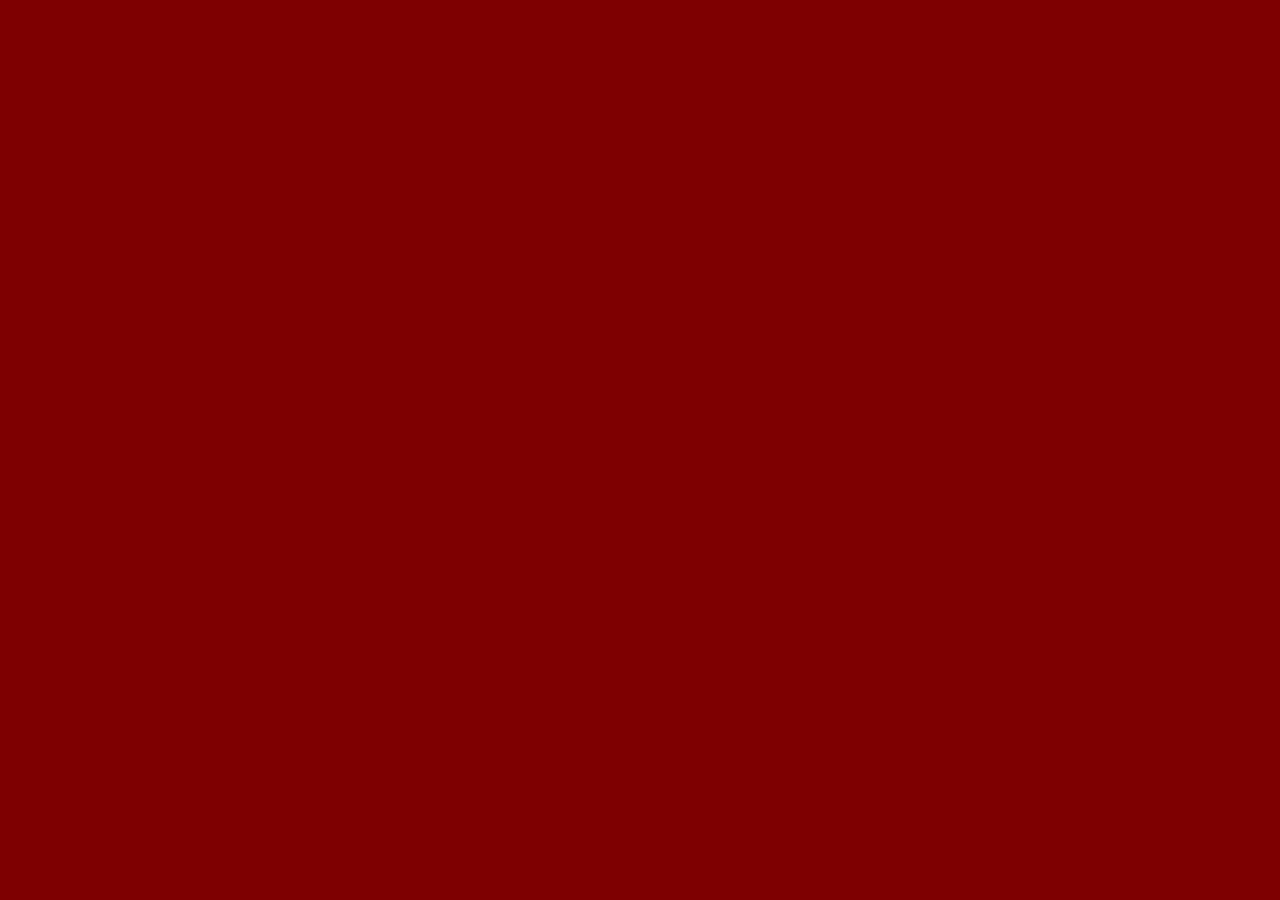
==== module3-practice/Navigation-head/navbar.html @ 0343185c "for practice" ====
<!doctype html>
<html lang="en">
  <head>
       <meta charset="utf-8">
       <meta http-equiv="X-UA-compatible" content="IE=edge">
       <meta name="viewport" content="width=device-width,initial-scale=1">
      <title>Davd chu's china bistro</title>
       <link rel="stylesheet" href="navbar.css">
   </head>
 <body>
      <header>
        <nav id="header-nav" class="navbar navbar-default">
           <div class="container">
               <div class="navbar-header">
                 <a href="navbar.html" class="">
                      <div id="logo-img" alt="logo image"></div>
                 </a>
               </div>
           </div>
        </nav>

      </header>

    <!-- jquery -->
    <script src="js/jquery-2.1.4.min.js"></script>
    <script src="js/bootstrap.min.js"></script>
    <script src="js/script.js"></script>
</body>
</html>
---- module3-practice/Navigation-head/navbar.css ----
body{
    font-size:16px;
    color:white;
    background-color:maroon;
    font-family: 'oxygen' sans-serif;
    }

/** HEADER **/
#header-nav{
background-color:yellow
border-radius:0;
border:0;
}

#logo-img{
background:url('../images/restaurant-logo_large.png') no-repeat;
width: 150px;
height= 150px;
margin: 10px 15px 10px 0;
}
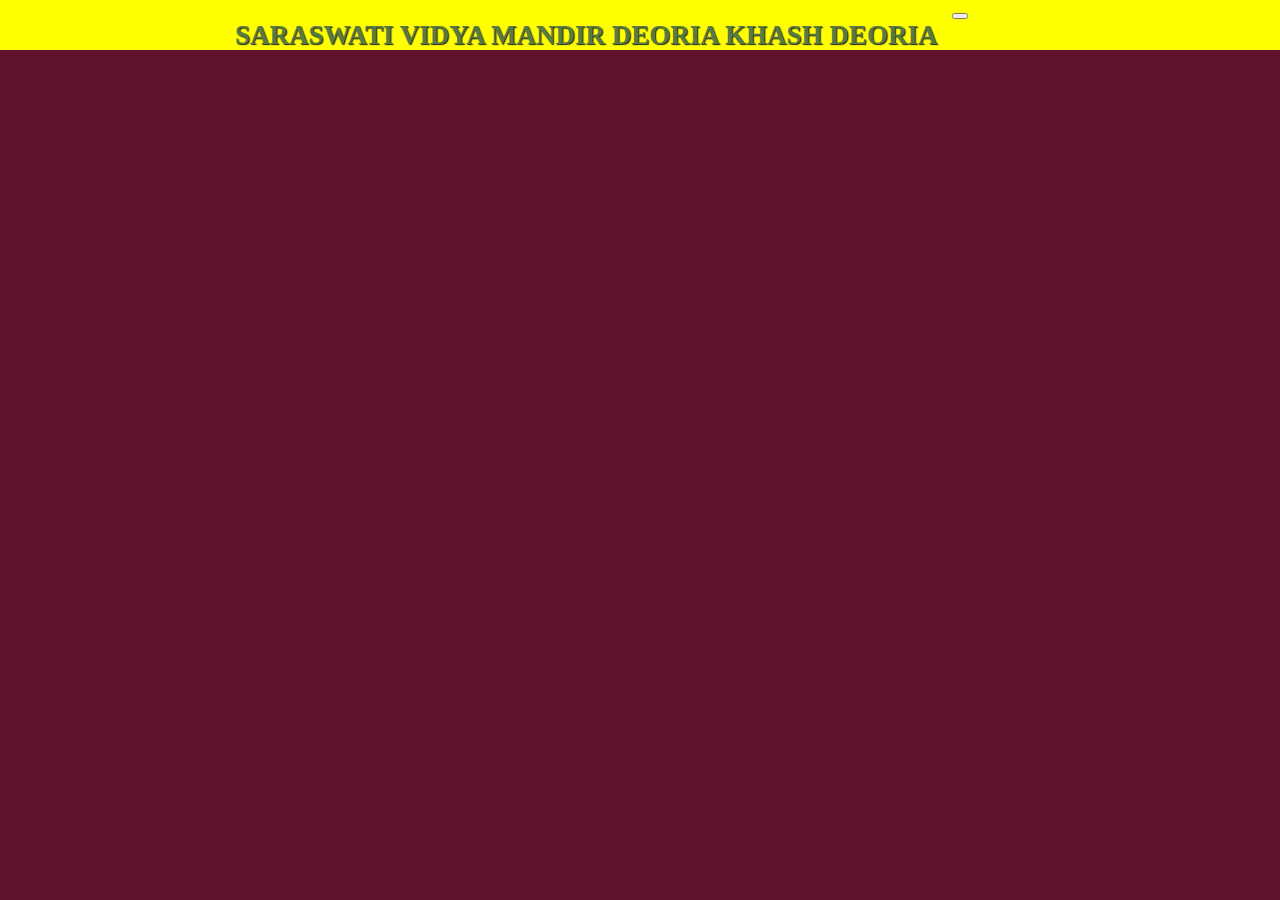
==== commit 6e73e896: "update" ====
--- a/module3-practice/Navigation-head/navbar.html
+++ b/module3-practice/Navigation-head/navbar.html
@@ -5,25 +5,36 @@
        <meta http-equiv="X-UA-compatible" content="IE=edge">
        <meta name="viewport" content="width=device-width,initial-scale=1">
       <title>Davd chu's china bistro</title>
-       <link rel="stylesheet" href="navbar.css">
+       <link rel="stylesheet" type="text/css" href="bootstrap.min.css">
+       <link rel="stylesheet" type="text/css" href="navbar.css">
+       <link rel="stylesheet" type="text/css" href="oxygen-regular">
    </head>
  <body>
       <header>
         <nav id="header-nav" class="navbar navbar-default">
            <div class="container">
                <div class="navbar-header">
-                 <a href="navbar.html" class="">
+                 <a href="navbar.html" class="pull-left visible-md visible-lg">
                       <div id="logo-img" alt="logo image"></div>
                  </a>
-               </div>
+                 <div class="navbar-brand">
+                 	<a href="navbar.html"><h1>Saraswati vidya mandir Deoria Khash Deoria</h1></a>
+             
+             </div>
+                 <button type="button" class="navbar-toggler collapsed" data-toggle="collapse" data-target="#collapseable-nav" aria-expanded="false">
+                  <span class="sr-only">Toggle navigation</span>
+                  <span class="icon-bar"></span>
+                  <span class="icon-bar"></span>
+                  <span class="icon-bar"></span>
+                </button>
            </div>
         </nav>
 
       </header>
 
     <!-- jquery -->
-    <script src="js/jquery-2.1.4.min.js"></script>
-    <script src="js/bootstrap.min.js"></script>
-    <script src="js/script.js"></script>
+    
+    <script src="bootstrap.min.js"></script>
+    
 </body>
 </html>
--- a/module3-practice/Navigation-head/navbar.css
+++ b/module3-practice/Navigation-head/navbar.css
@@ -1,20 +1,49 @@
 body{
     font-size:16px;
-    color:white;
-    background-color:maroon;
+    color:#fff;
+    background-color:#61122f;
     font-family: 'oxygen' sans-serif;
     }
 
 /** HEADER **/
 #header-nav{
-background-color:yellow
+background-color:yellow;
 border-radius:0;
 border:0;
 }
 
 #logo-img{
-background:url('../images/restaurant-logo_large.png') no-repeat;
+background: url('images(3).jpg');
 width: 150px;
 height= 150px;
 margin: 10px 15px 10px 0;
-}+}
+.navbar-brand{
+	padding-top: 25px;
+}
+.navbar-brand h1{
+	font-family: 'lora',serif;
+	color:#557c3e;
+	font-size: 1.5em;
+	text-transform: uppercase;
+	font-weight: bold;
+	text-shadow: 1px 1px 1px #222;
+	margin-top:0;
+	margin-bottom:0;
+	line-height: .75;g
+}
+.navbar-brand a:hover, .navbar-brand a:focus
+{
+	text-decoration: none;
+}
+.navbar-brand p {
+	color:#000;
+	text-transform: uppercase;
+	font-size: .7em;
+	margin-top: 15px;
+
+}
+.nav-brand p span{
+	verticle-align:middle;
+}
+
